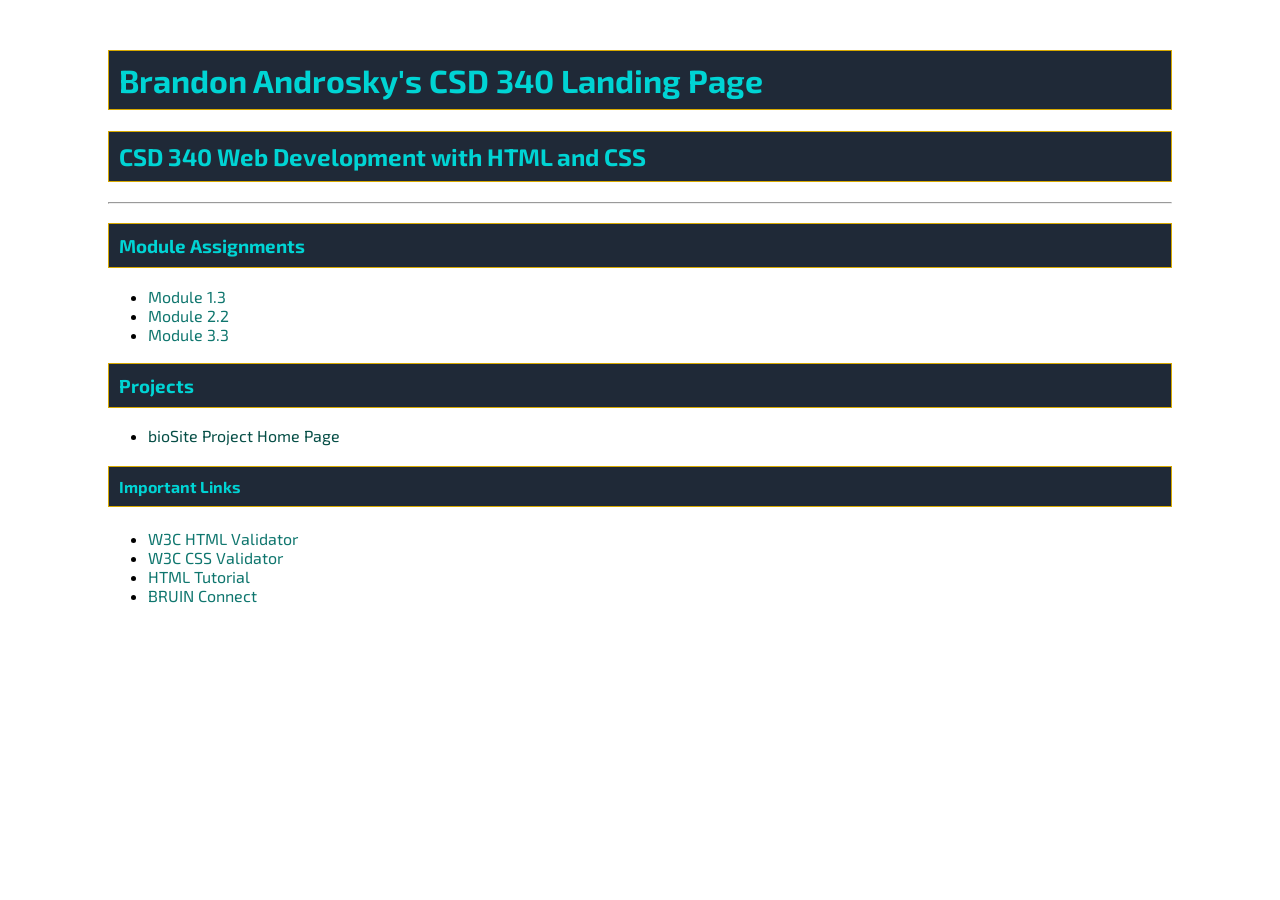
==== index.html @ 179b9edc "Completed Module 3.2 landing page" ====
<!--
Brandon Androsky
Module 3.2
09/22/2026
 -->
<!DOCTYPE html>
<html lang="en">

<head>
    <title>Brandon Androsky's CSD 340 Landing Page</title>
    <link rel="preconnect" href="https://fonts.googleapis.com">
    <link rel="preconnect" href="https://fonts.gstatic.com" crossorigin>
    <link href="https://fonts.googleapis.com/css2?family=Exo+2:ital,wght@0,100..900;1,100..900&display=swap"
        rel="stylesheet">
    <link href="site.css" type="text/css" rel="stylesheet">

</head>

<body>
    <div id="container">
        <h1>Brandon Androsky's CSD 340 Landing Page</h1>

        <h2>CSD 340 Web Development with HTML and CSS</h2>
        <hr>

        <h3>Module Assignments</h3>
        <ul>
            <li><a href="module-1/androsky_Mod1_3.html">Module 1.3</a></li>
            <li><a href="module-2/Androsky_Mod2_2.html">Module 2.2</a></li>
            <li><a href="module-3/Androsky_Mod3_3.html">Module 3.3</a></li>
        </ul>

        <h3>Projects</h3>
        <ul>
            <li><a href="">bioSite Project Home Page</a></li>
        </ul>

        <h4>Important Links</h4>
        <ul>
            <li><a href="https://validator.w3.org/">W3C HTML Validator</a></li>
            <li><a href="https://jigsaw.w3.org/css-validator/">W3C CSS Validator</a></li>
            <li><a href="https://w3schools.com/html/">HTML Tutorial</a></li>
            <li><a href="https://bruinconnect.bellevue.edu/">BRUIN Connect</a></li>
        </ul>

    </div>

</body>

</html>
---- site.css ----
body {
    font-family: "Exo 2", sans-serif;
}

#container {
    margin-top: 50px;
    margin-left: 100px;
    margin-right: 100px;
}

h1,
h2,
h3,
h4 {
    color: #00D4D4;
    background-color: #1F2937;
    border: 1px solid #D6A800;
    padding: 10px;
}

a {
    color: #0F766E;
    text-decoration: none;
}


a:visited {
    color: #064E46;
}

a:hover {
    color: #2DD4BF;
}
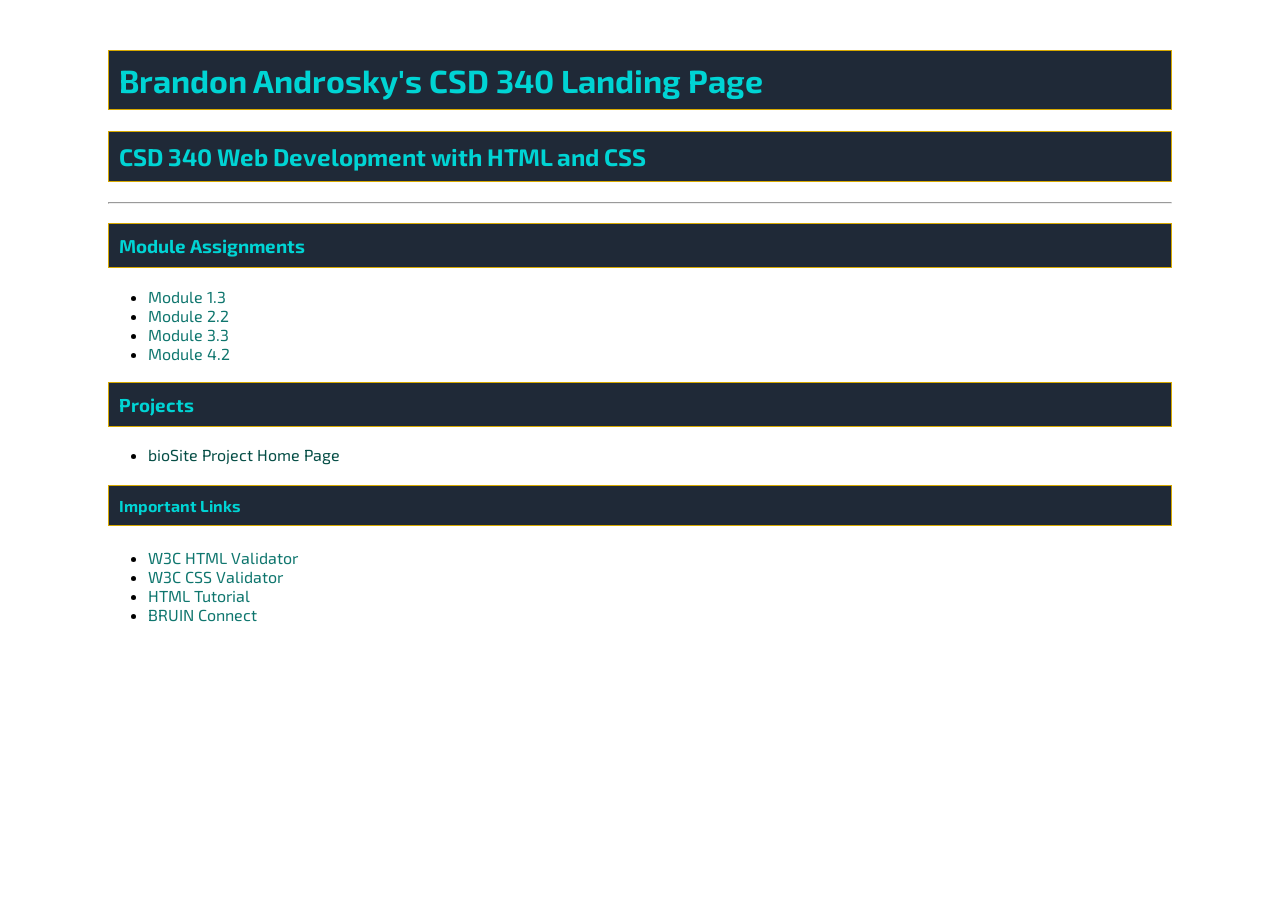
==== commit 8c1bb7d8: "Completed assignment for module 4.2" ====
--- a/index.html
+++ b/index.html
@@ -28,6 +28,7 @@
             <li><a href="module-1/androsky_Mod1_3.html">Module 1.3</a></li>
             <li><a href="module-2/Androsky_Mod2_2.html">Module 2.2</a></li>
             <li><a href="module-3/Androsky_Mod3_3.html">Module 3.3</a></li>
+            <li><a href="module-4/Androsky_Mod4_2.html">Module 4.2</a></li>
         </ul>
 
         <h3>Projects</h3>
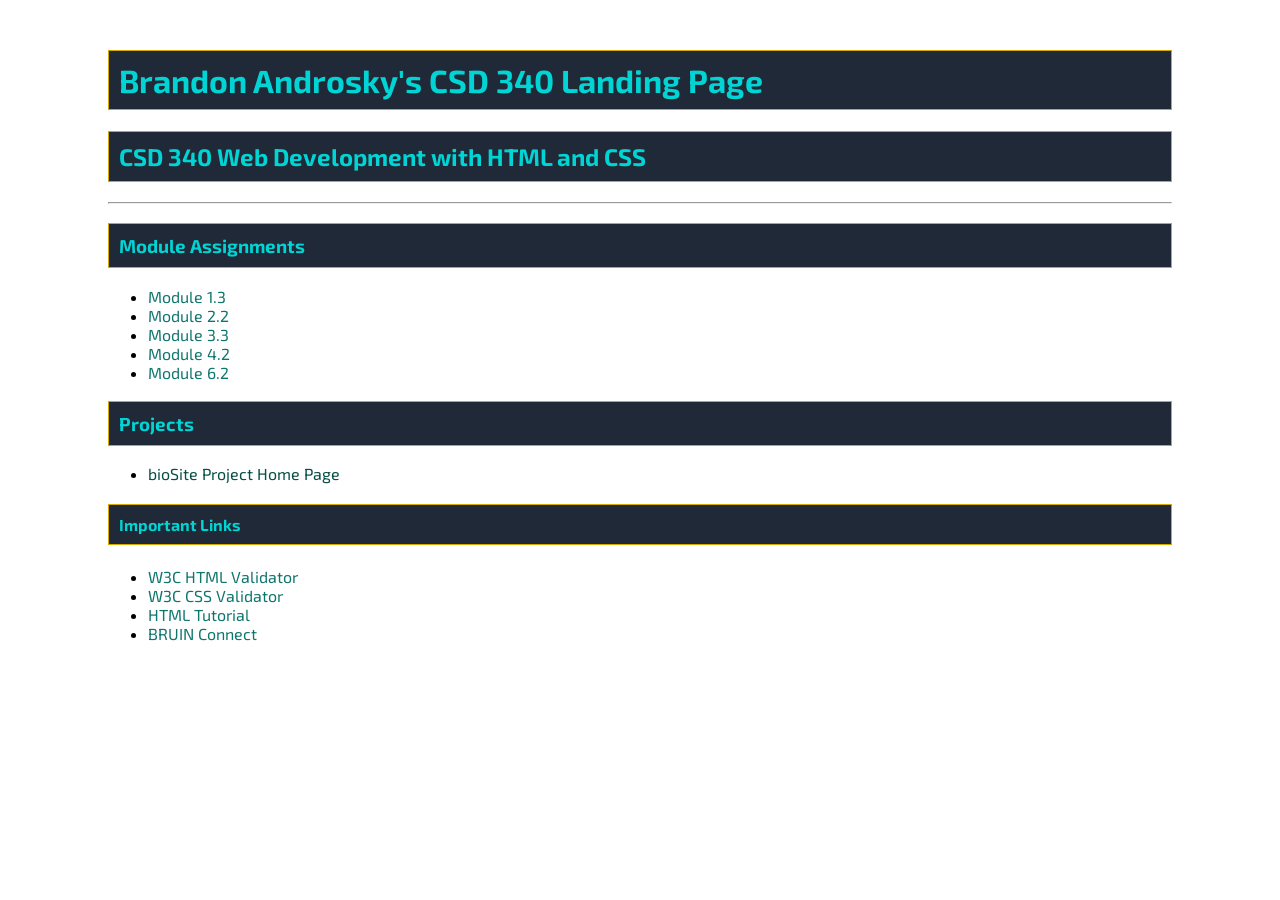
==== commit 0f04c801: "Completed module 6.2" ====
--- a/index.html
+++ b/index.html
@@ -29,6 +29,7 @@
             <li><a href="module-2/Androsky_Mod2_2.html">Module 2.2</a></li>
             <li><a href="module-3/Androsky_Mod3_3.html">Module 3.3</a></li>
             <li><a href="module-4/Androsky_Mod4_2.html">Module 4.2</a></li>
+            <li><a href="module-6/Androsky_Mod6_2.html">Module 6.2</a></li>
         </ul>
 
         <h3>Projects</h3>
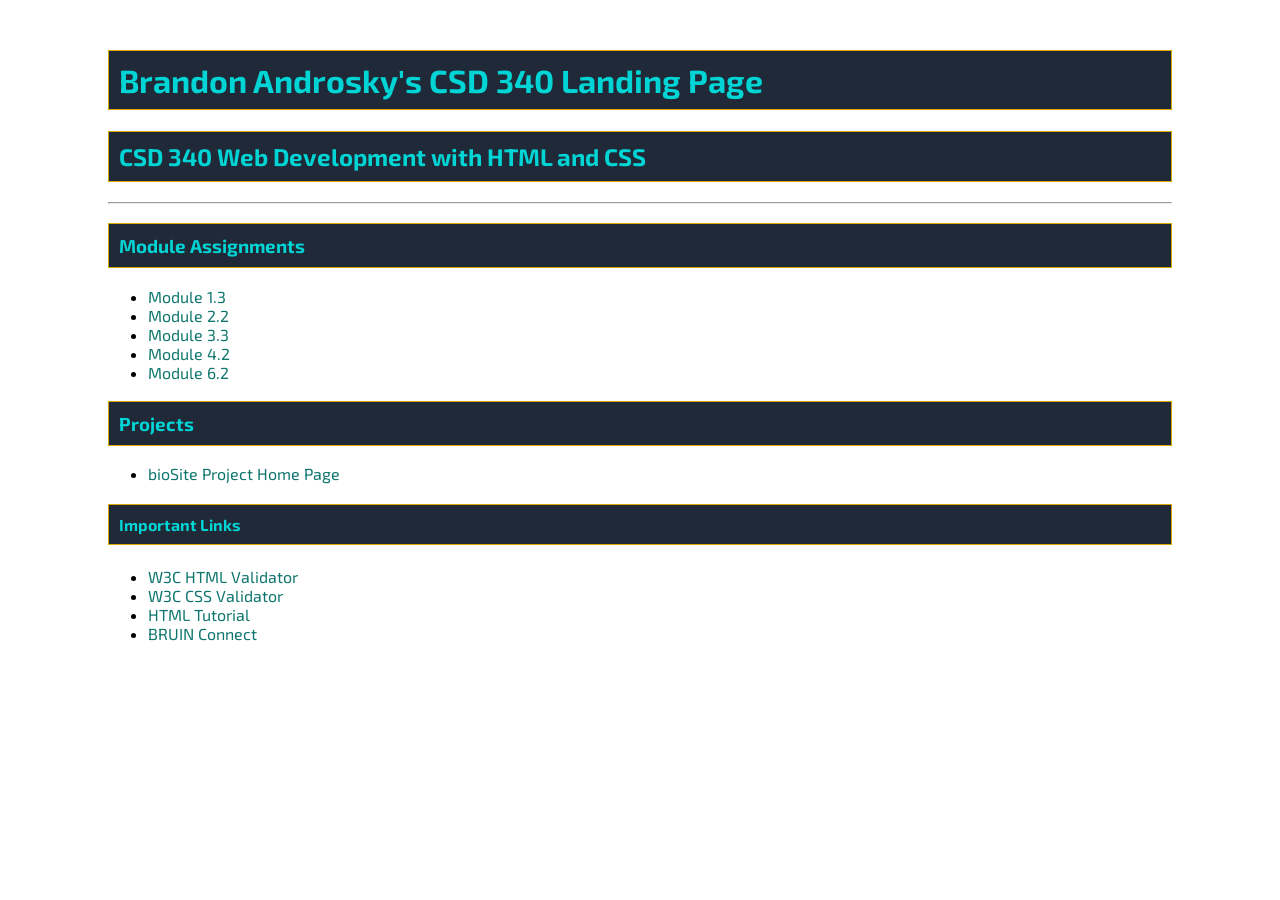
==== commit eddfe730: "Add bioSite URL to homepage link" ====
--- a/index.html
+++ b/index.html
@@ -34,7 +34,7 @@
 
         <h3>Projects</h3>
         <ul>
-            <li><a href="">bioSite Project Home Page</a></li>
+            <li><a href="https://brandrosky.github.io/bioSite">bioSite Project Home Page</a></li>
         </ul>
 
         <h4>Important Links</h4>
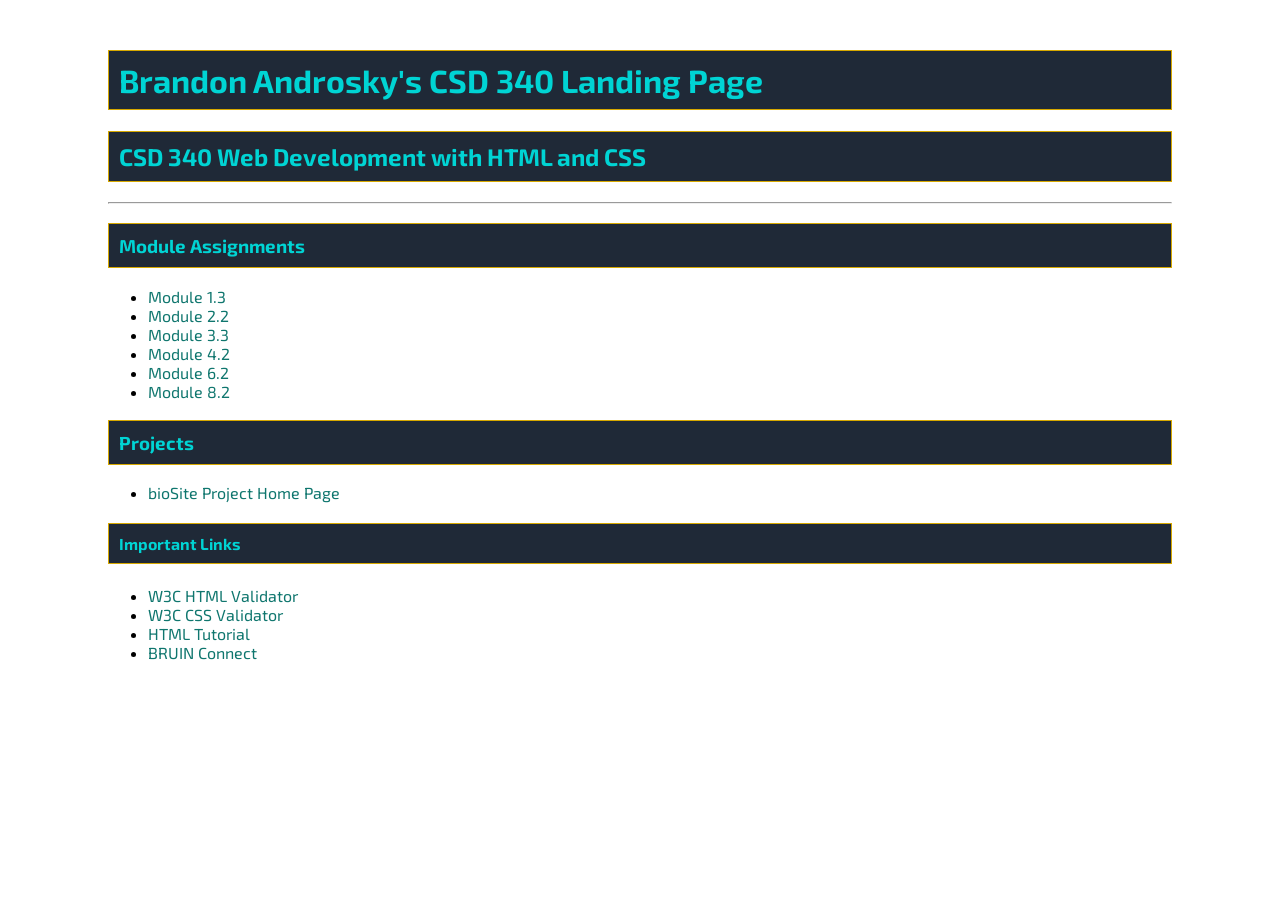
==== commit 1089b84f: "Add module 8.2 assignment" ====
--- a/index.html
+++ b/index.html
@@ -30,6 +30,7 @@
             <li><a href="module-3/Androsky_Mod3_3.html">Module 3.3</a></li>
             <li><a href="module-4/Androsky_Mod4_2.html">Module 4.2</a></li>
             <li><a href="module-6/Androsky_Mod6_2.html">Module 6.2</a></li>
+            <li><a href="module-8/Androsky_Mod8_2.html">Module 8.2</a></li>
         </ul>
 
         <h3>Projects</h3>
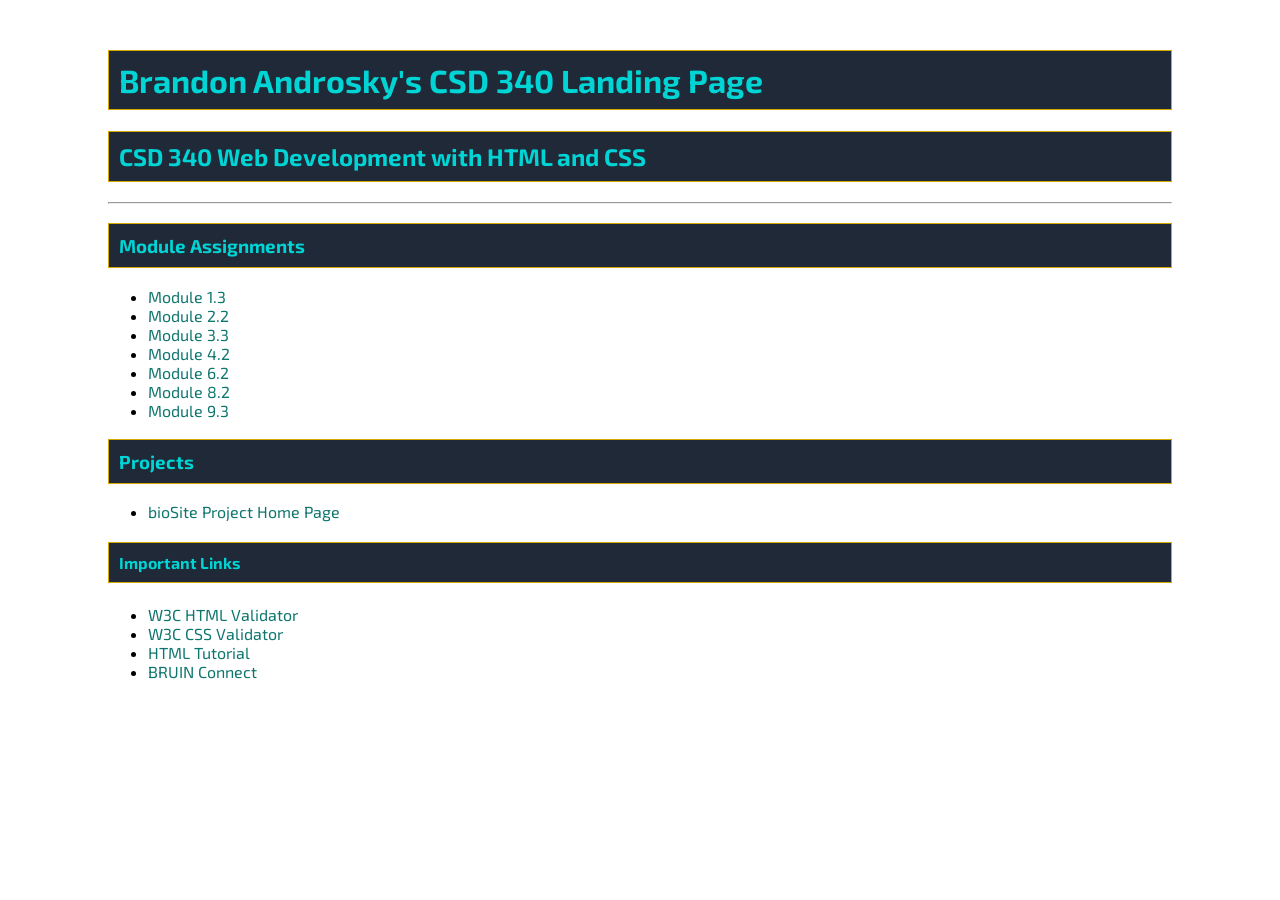
==== commit e2a48d8b: "Add module 9 assignment" ====
--- a/index.html
+++ b/index.html
@@ -31,6 +31,7 @@
             <li><a href="module-4/Androsky_Mod4_2.html">Module 4.2</a></li>
             <li><a href="module-6/Androsky_Mod6_2.html">Module 6.2</a></li>
             <li><a href="module-8/Androsky_Mod8_2.html">Module 8.2</a></li>
+            <li><a href="module-9/Androsky_Mod9_3.html">Module 9.3</a></li>
         </ul>
 
         <h3>Projects</h3>
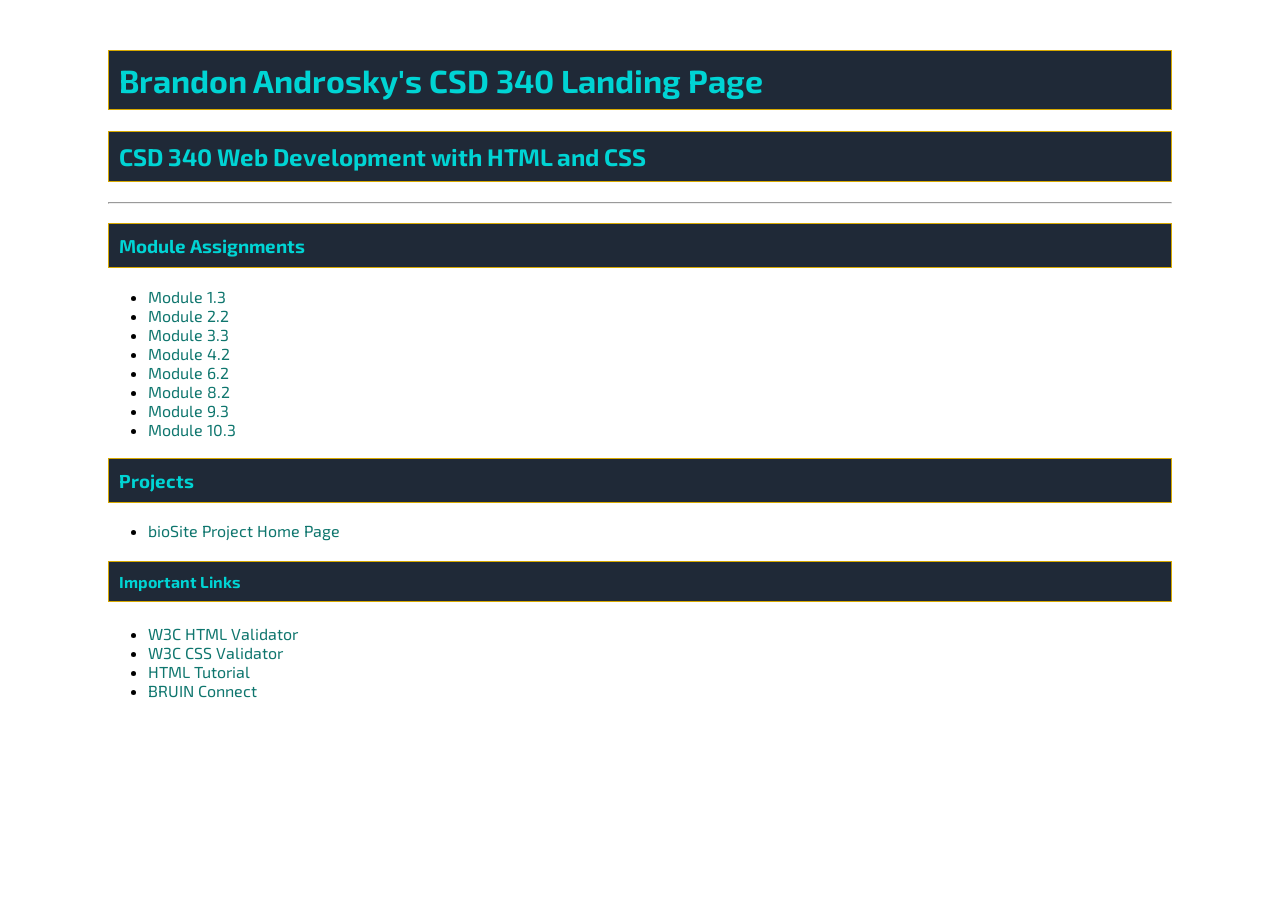
==== commit bc8a2c3a: "Add module 10.3 assignment." ====
--- a/index.html
+++ b/index.html
@@ -32,6 +32,7 @@
             <li><a href="module-6/Androsky_Mod6_2.html">Module 6.2</a></li>
             <li><a href="module-8/Androsky_Mod8_2.html">Module 8.2</a></li>
             <li><a href="module-9/Androsky_Mod9_3.html">Module 9.3</a></li>
+            <li><a href="module-10/Androsky_Mod10_3.html">Module 10.3</a></li>
         </ul>
 
         <h3>Projects</h3>
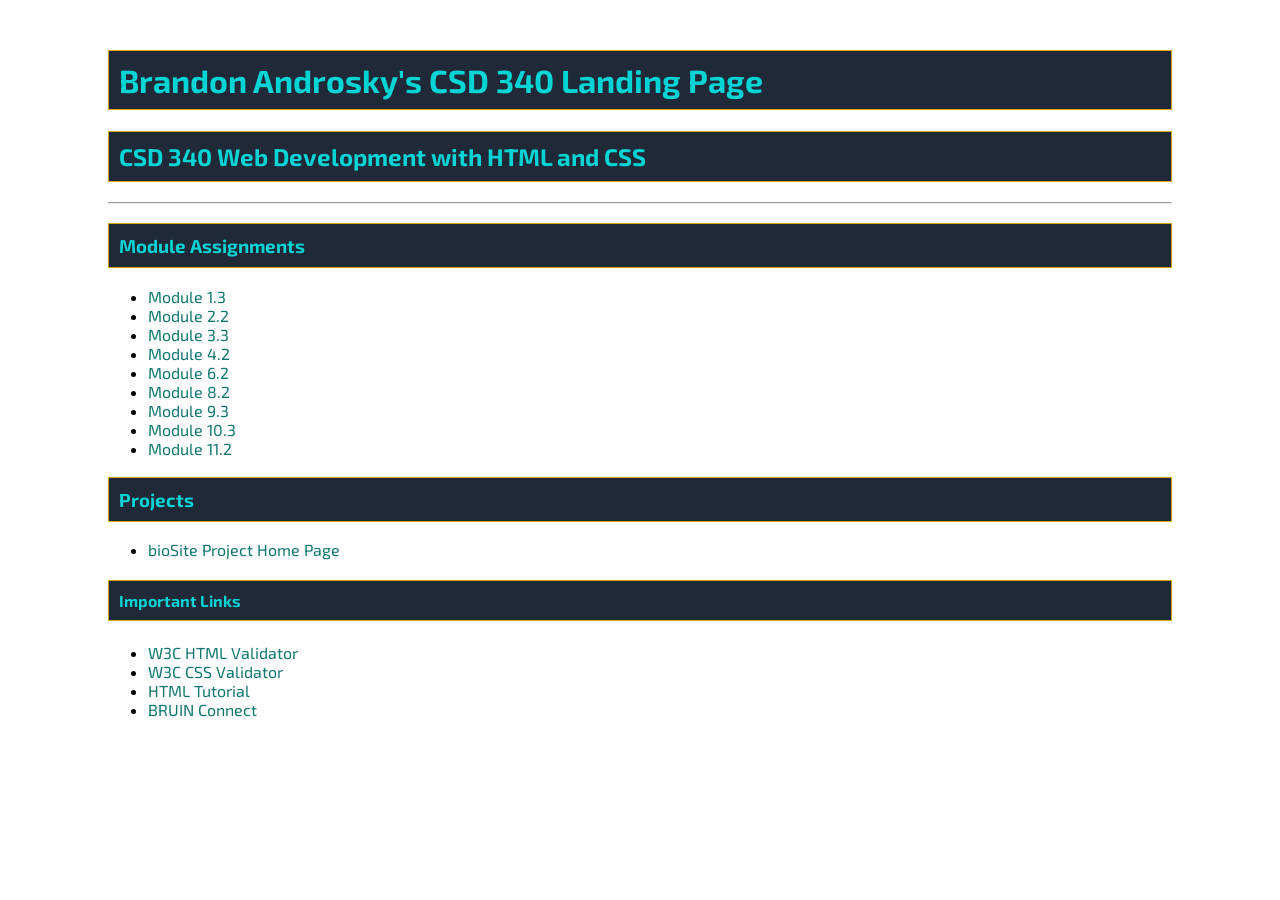
==== commit 007cd657: "Add module 11 assignment" ====
--- a/index.html
+++ b/index.html
@@ -33,6 +33,7 @@
             <li><a href="module-8/Androsky_Mod8_2.html">Module 8.2</a></li>
             <li><a href="module-9/Androsky_Mod9_3.html">Module 9.3</a></li>
             <li><a href="module-10/Androsky_Mod10_3.html">Module 10.3</a></li>
+            <li><a href="module-11/Androsky_Mod11_2.html">Module 11.2</a></li>
         </ul>
 
         <h3>Projects</h3>
